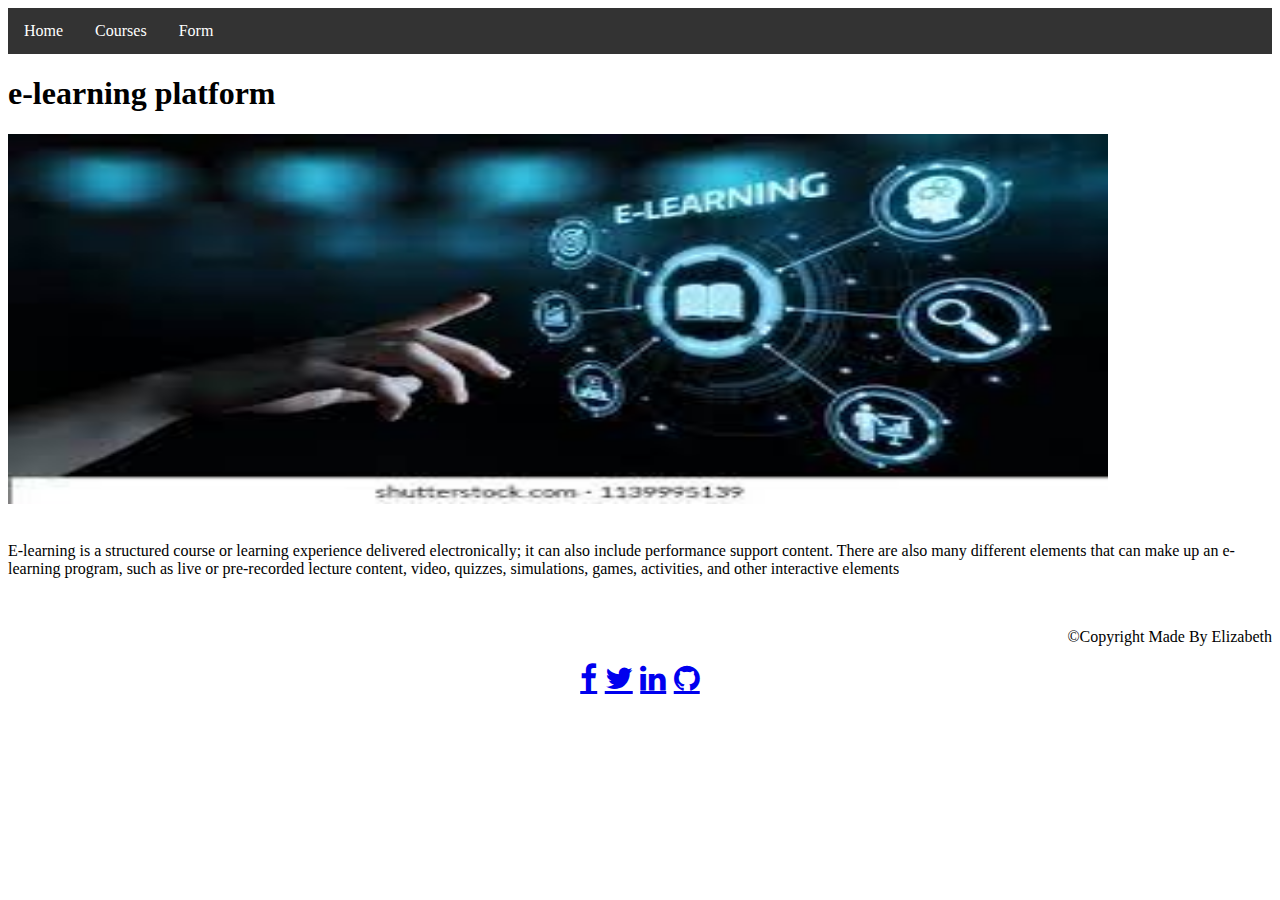
==== index.html @ a01d408d "firstcommit" ====
<!DOCTYPE html>
<html>

<head>
  <meta charset='utf-8'>
  <meta http-equiv='X-UA-Compatible' content='IE=edge'>
  <title>marsterpiece</title>
  <meta name='viewport' content='width=device-width, initial-scale=1'>
  <link rel='stylesheet' type='text/css' media='screen' href='main.css'>
  <link href="https://cdn.jsdelivr.net/npm/bootstrap@5.0.2/dist/css/bootstrap.min.css" rel="stylesheet"
    integrity="sha384-EVSTQN3/azprG1Anm3QDgpJLIm9Nao0Yz1ztcQTwFspd3yD65VohhpuuCOmLASjC" crossorigin="anonymous">
  <link rel="stylesheet" href="https://cdnjs.cloudflare.com/ajax/libs/font-awesome/4.7.0/css/font-awesome.min.css">
  <script src='main.js'></script>
  <link href="Assets/css/style.css">

</head>
<style>
  ul {
    list-style-type: none;
    margin: 0;
    padding: 0;
    overflow: hidden;
    background-color: #333;
  }

  li {
    float: left;
  }

  li a {
    display: block;
    color: white;
    text-align: center;
    padding: 14px 16px;
    text-decoration: none;
  }

  li a:hover:not(.active) {
    background-color: burlywood;
  }

  .active {
    background-color: #04AA6D;
  }

  .btn {
    margin: left 30px;
  }

  .icons {
    font-size: 30px;
    padding-left: 30px;
    margin-right: 1em;
    text-decoration: none;
  }
</style>

<body>
  <!--navigation bar-->

  <ul>
    <li><a href="index.html">Home</a></li>
    <li><a href="courses.html">Courses</a></li>
    <li><a href="form.html">Form</a></li>
    <!--<li style="float:right"><a class="active" href="#about">About</a></li>-->
  </ul>
  <h1 class="text-center">e-learning platform</h1>
  <div class="container">
    <img src="Assets/images/elearning 1.jpg" width="1100px" height="370px" class="w3-card-4">
  </div><br>

  <!--Content-->
  <div class="text-center w3-text-grey">
    <p>E-learning is a structured course or learning experience delivered electronically; it can also include
      performance support content. There are also many different elements that can make up an e-learning program, such
      as live or pre-recorded lecture content, video, quizzes, simulations, games, activities, and other interactive
      elements</p>
  </div>
  <!--
    <a class="btn btn-primary"  href="courses.html" role="button">choose the courses</a>
-->
  <footer class="container-fluid w3-card-2" style="margin-top: 50px;">
    <p style="text-align: right;">&copyCopyright Made By Elizabeth</p>
    <div class="icons">
      <center>
        <a href="facebook" class="fa fa-facebook"></a>
        <a href="twitter" class="fa fa-twitter"></a>
        <a href="linkedin" class="fa fa-linkedin"></a>
        <a href="github" class="fa fa-github"></a>
      </center>
    </div>
  </footer>

</body>

</html>
---- Assets/css/style.css ----
#navbar{
  background-color: black;
  color: white;
  padding-right:30px;
  margin-right: 30px;
 
}

  .fa {
    padding: 20px;
    font-size: 30px;
    width: 30px;
    text-align: center;
    text-decoration: none;
    margin: 5px 2px;
    border-radius: 50%;
  }
  
  .fa:hover {
      opacity: 0.7;
  }
  
  .fa-facebook {
    background: #3B5998;
    color: white;
    font-size: 50px;
  }
  
  .fa-twitter {
    background: #55ACEE;
    color: white;
  }
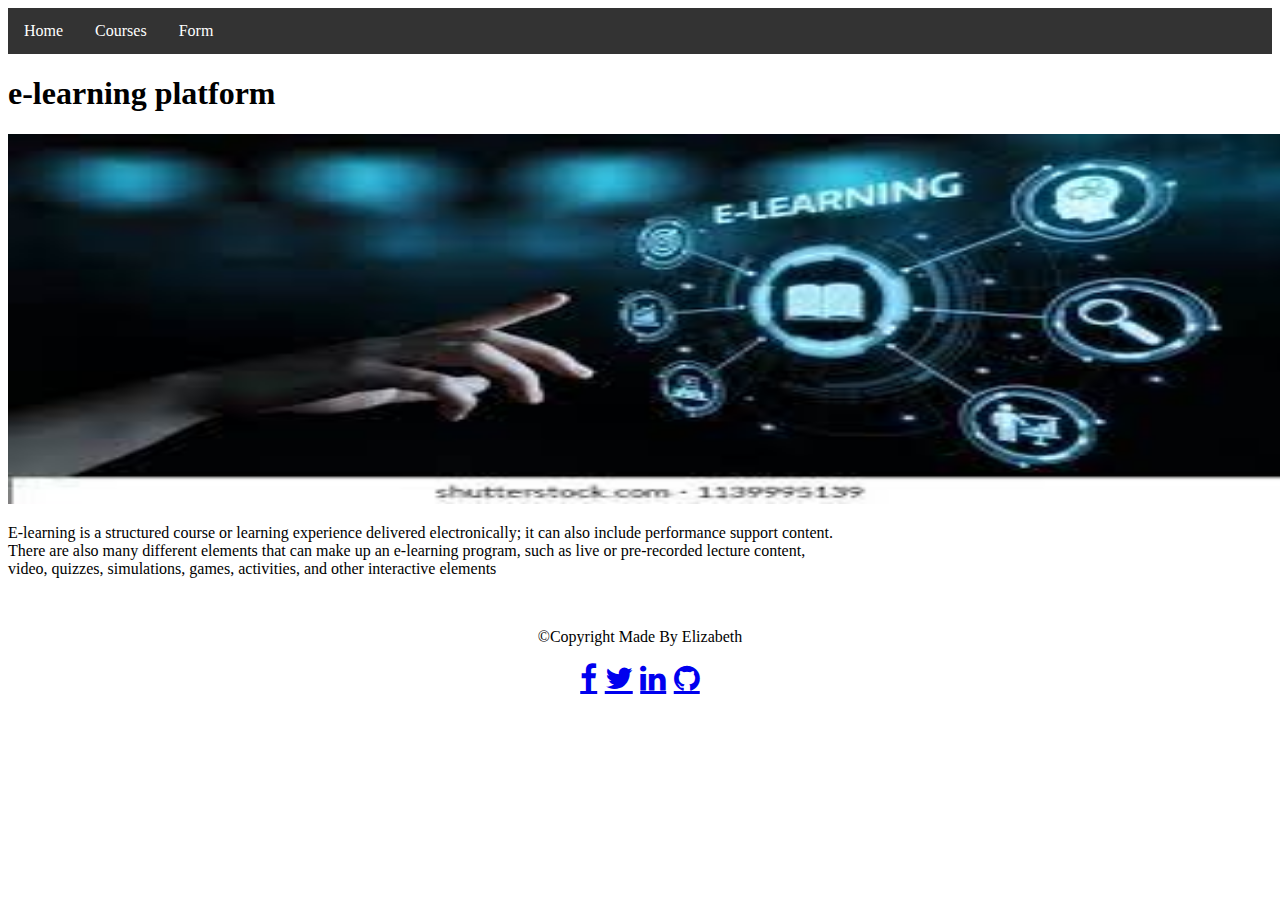
==== commit 51ccfff9: "changes" ====
--- a/index.html
+++ b/index.html
@@ -52,6 +52,7 @@
     padding-left: 30px;
     margin-right: 1em;
     text-decoration: none;
+    border-radius: 50px;
   }
 </style>
 
@@ -66,24 +67,26 @@
   </ul>
   <h1 class="text-center">e-learning platform</h1>
   <div class="container">
-    <img src="Assets/images/elearning 1.jpg" width="1100px" height="370px" class="w3-card-4">
-  </div><br>
+   <img class="img-fluid" src="Assets/images/elearning 1.jpg"  alt="elearning"  style="width:100vw; height: 370px;" >
+    <!--<img src="Assets/images/elearning 1.jpg" width="1100px" height="370px" class="w3-card-4"><br>-->
 
-  <!--Content-->
-  <div class="text-center w3-text-grey">
+    <!--Content-->
+    <!--<div class="text-center w3-text-grey">-->
     <p>E-learning is a structured course or learning experience delivered electronically; it can also include
-      performance support content. There are also many different elements that can make up an e-learning program, such
-      as live or pre-recorded lecture content, video, quizzes, simulations, games, activities, and other interactive
+      performance support content.<br>There are also many different elements that can make up an e-learning program,
+      such
+      as live or pre-recorded lecture content, <br>video, quizzes, simulations, games, activities, and other interactive
       elements</p>
   </div>
+
   <!--
     <a class="btn btn-primary"  href="courses.html" role="button">choose the courses</a>
 -->
   <footer class="container-fluid w3-card-2" style="margin-top: 50px;">
-    <p style="text-align: right;">&copyCopyright Made By Elizabeth</p>
+    <p style="text-align: center;">&copyCopyright Made By Elizabeth</p>
     <div class="icons">
       <center>
-        <a href="facebook" class="fa fa-facebook"></a>
+        <a href="facebook.com" class="fa fa-facebook"></a>
         <a href="twitter" class="fa fa-twitter"></a>
         <a href="linkedin" class="fa fa-linkedin"></a>
         <a href="github" class="fa fa-github"></a>
--- a/Assets/css/style.css
+++ b/Assets/css/style.css
@@ -1,13 +1,4 @@
-
-#navbar{
-  background-color: black;
-  color: white;
-  padding-right:30px;
-  margin-right: 30px;
- 
-}
-
-  .fa {
+.fa {
     padding: 20px;
     font-size: 30px;
     width: 30px;
@@ -15,6 +6,7 @@
     text-decoration: none;
     margin: 5px 2px;
     border-radius: 50%;
+    
   }
   
   .fa:hover {
@@ -24,6 +16,7 @@
   .fa-facebook {
     background: #3B5998;
     color: white;
+    border-radius: 50%;
     font-size: 50px;
   }
   
@@ -31,5 +24,9 @@
     background: #55ACEE;
     color: white;
   }
-
-  +  
+  @media screen and (max-width: 500px) {
+    
+     .body{ background-color: yellow;
+     }
+    }